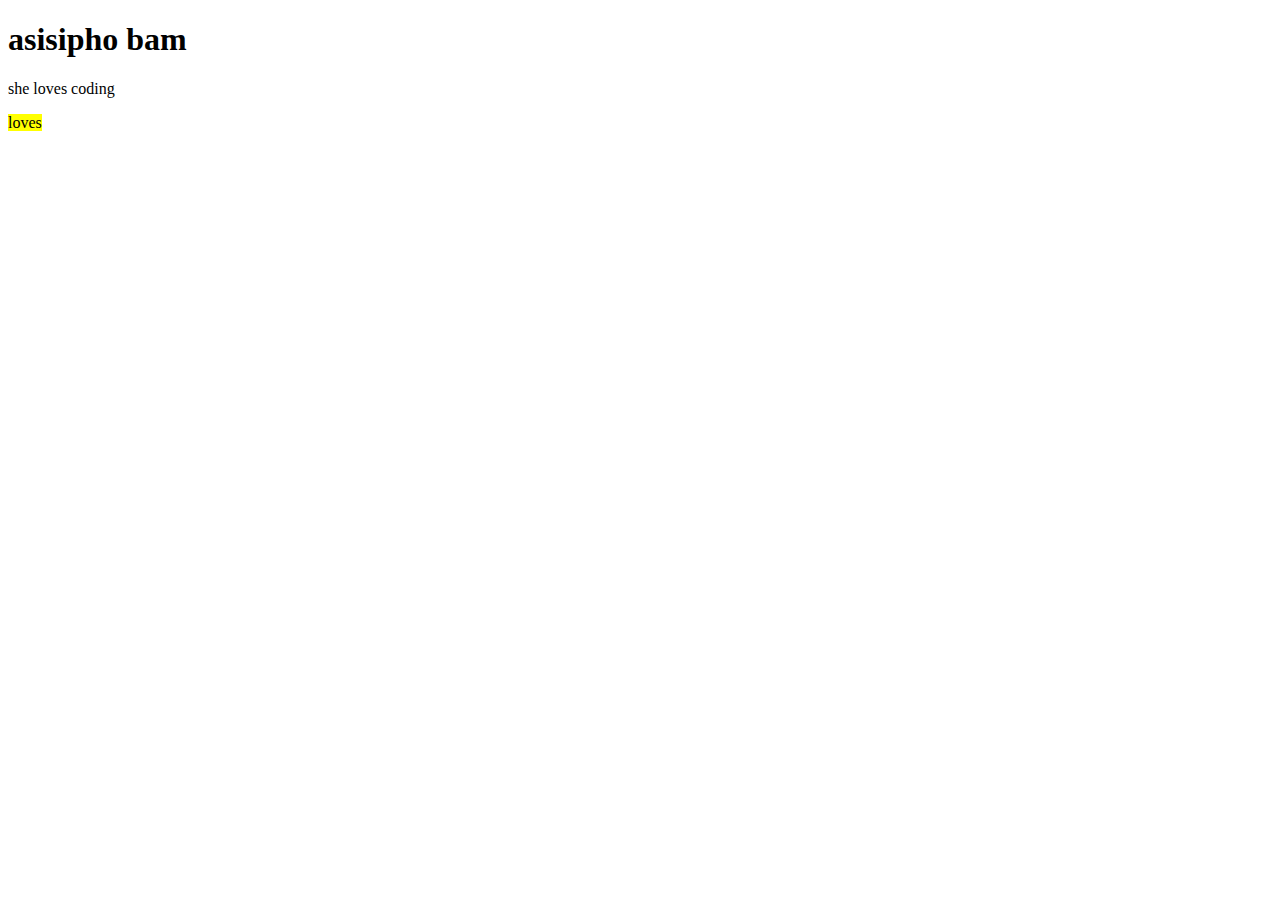
==== index.html @ cb8a9edb "first commit" ====
<!DOCTYPE html>
<html lang="en">
<head>
    <meta charset="UTF-8">
    <meta http-equiv="X-UA-Compatible" content="IE=edge">
    <meta name="viewport" content="width=device-width, initial-scale=1.0">
    <title>Basic HTML</title>
</head>
<body>
<h1> asisipho bam
</h1>
<p>she loves coding 
</p>
<mark> loves</mark>   
</body>
</html>
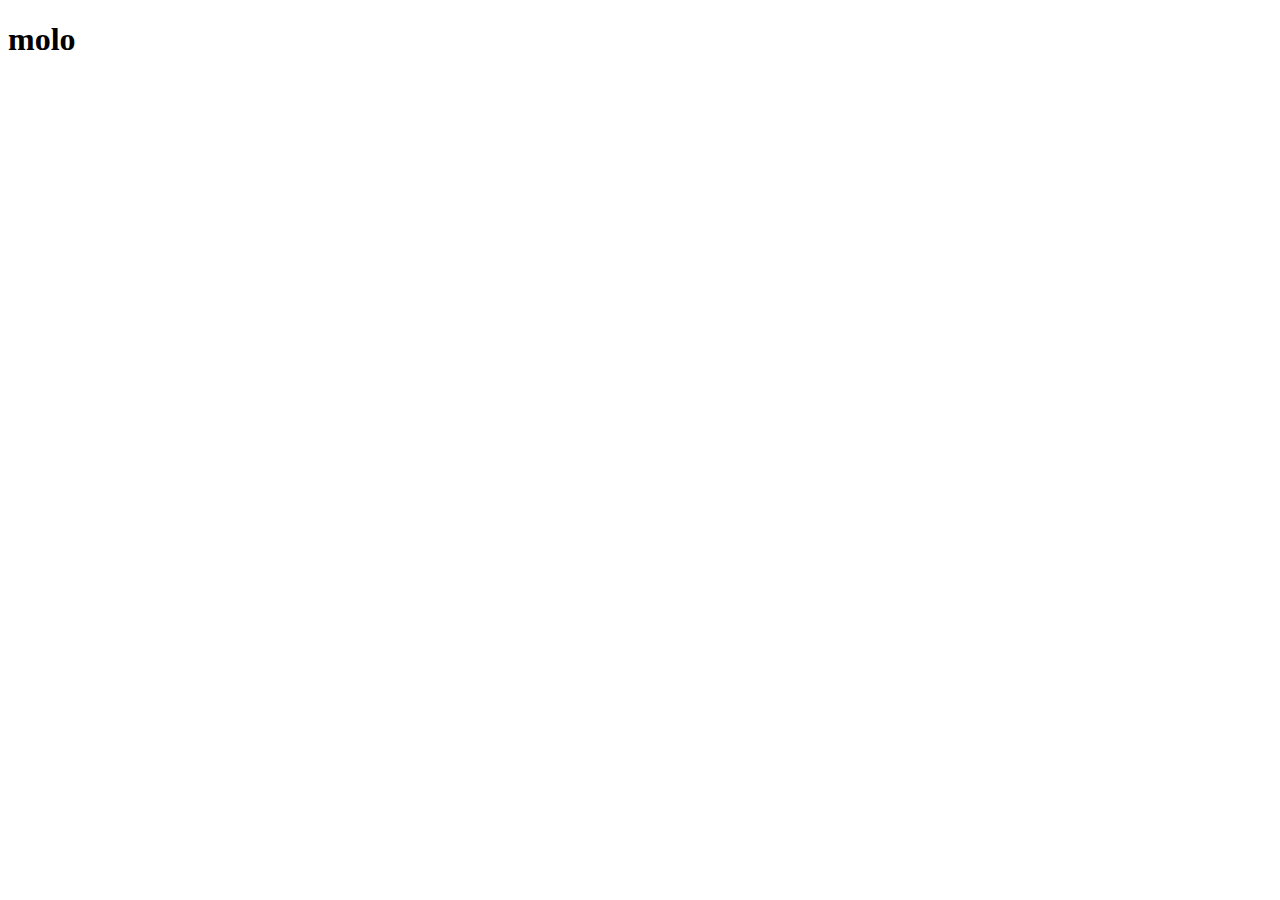
==== commit 0faeb545: "first commit" ====
--- a/index.html
+++ b/index.html
@@ -4,13 +4,9 @@
     <meta charset="UTF-8">
     <meta http-equiv="X-UA-Compatible" content="IE=edge">
     <meta name="viewport" content="width=device-width, initial-scale=1.0">
-    <title>Basic HTML</title>
+    <title>Document</title>
 </head>
-<body>
-<h1> asisipho bam
-</h1>
-<p>she loves coding 
-</p>
-<mark> loves</mark>   
+<body> <h1> molo </h1>
+    
 </body>
 </html>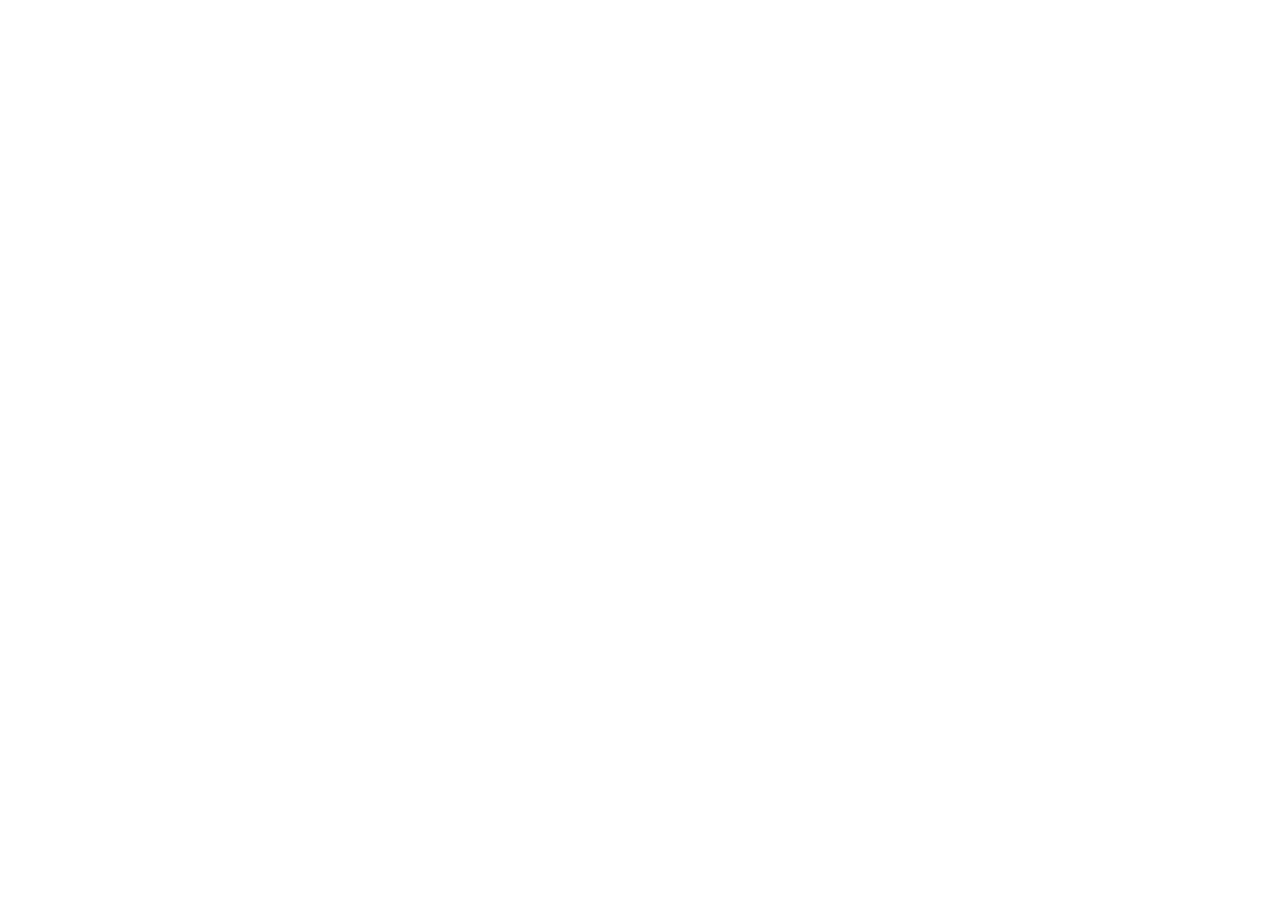
==== commit 1e23c797: "first commit" ====
--- a/index.html
+++ b/index.html
@@ -6,7 +6,7 @@
     <meta name="viewport" content="width=device-width, initial-scale=1.0">
     <title>Document</title>
 </head>
-<body> <h1> molo </h1>
+<body>
     
 </body>
 </html>